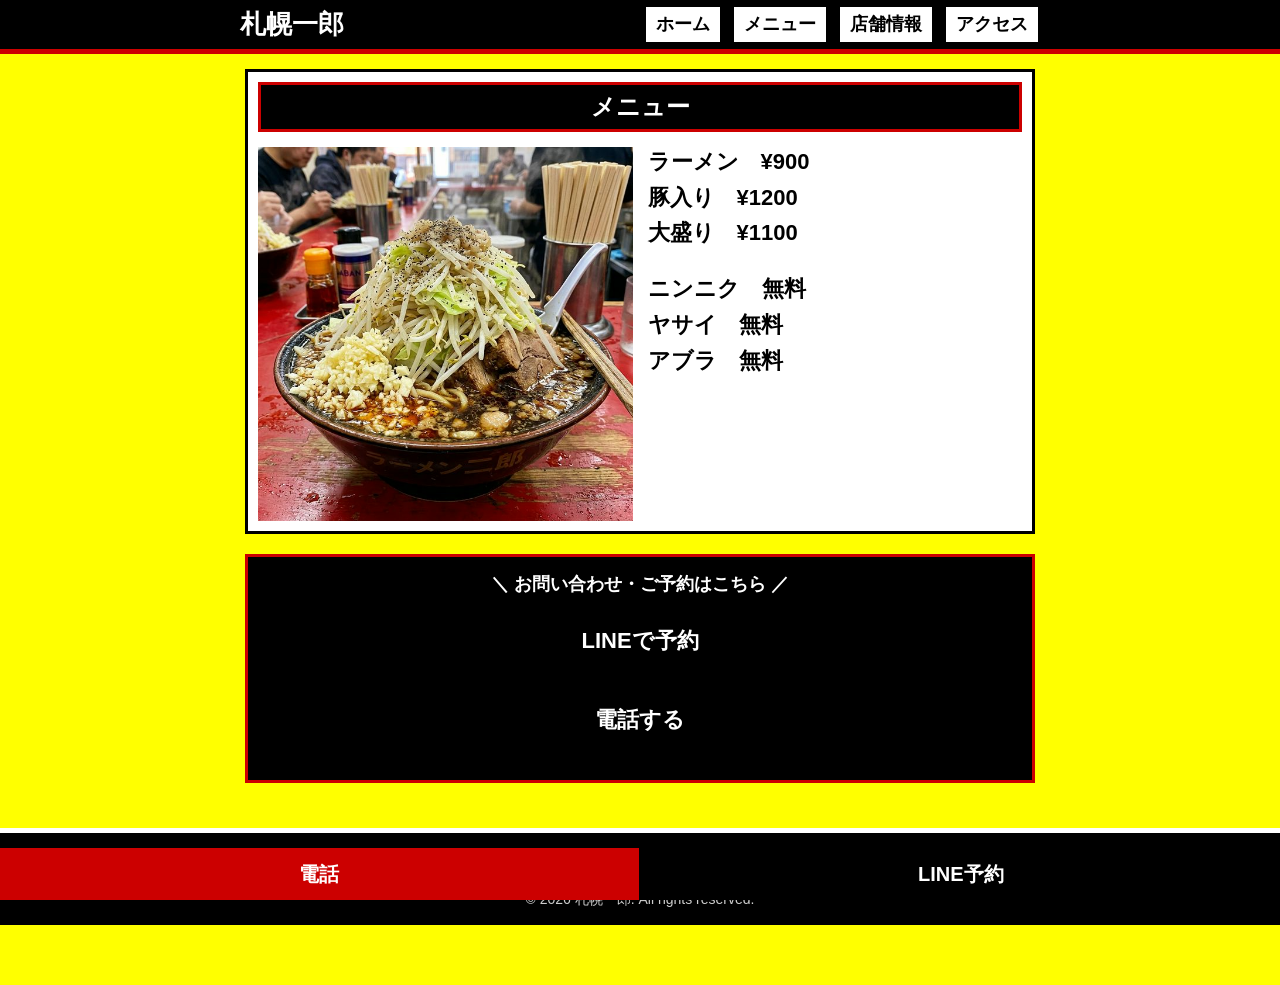
==== menu.html @ 3a50e275 "Add files via upload" ====
<!DOCTYPE html>
<html lang="ja">
<head>
    <meta charset="UTF-8">
    <meta name="viewport" content="width=device-width, initial-scale=1.0">
    <title>札幌一郎｜メニュー</title>
    <meta name="description" content="札幌で二郎系ラーメンなら札幌一郎。ボリューム満点。">
    <link rel="stylesheet" href="style.css">
</head>
<body>
    <header id="header">
        <div class="header-inner">
            <h1 class="logo">札幌一郎</h1>
            <nav id="nav">
                <ul class="nav-list">
                    <li><a href="index.html">ホーム</a></li>
                    <li><a href="menu.html">メニュー</a></li>
                    <li><a href="shop.html">店舗情報</a></li>
                    <li><a href="access.html">アクセス</a></li>
                </ul>
            </nav>
            <button id="hamburger" class="hamburger">
                <span></span>
                <span></span>
                <span></span>
            </button>
        </div>
    </header>

    <main>
        <section class="section">
            <h2 class="section-title">メニュー</h2>
            <div class="menu-container">
                <div class="menu-image">
                    <img src="assets/ramen.jpg" alt="ラーメン画像">
                </div>
                <div class="menu-list">
                    <div class="menu-list-inner">
                        <p class="menu-item">ラーメン　¥900</p>
                        <p class="menu-item">豚入り　¥1200</p>
                        <p class="menu-item">大盛り　¥1100</p>
                        <div class="menu-spacer"></div>
                        <p class="menu-item">ニンニク　無料</p>
                        <p class="menu-item">ヤサイ　無料</p>
                        <p class="menu-item">アブラ　無料</p>
                    </div>
                </div>
            </div>
        </section>

        <!-- 全ページ共通のCTA -->
        <div class="call-to-action-common">
            <p>＼ お問い合わせ・ご予約はこちら ／</p>
            <a href="https://lin.ee/XXXX" class="btn btn-line">LINEで予約</a>
            <a href="tel:011-XXXX" class="btn btn-blue">電話する</a>
        </div>
    </main>

    <footer id="footer">
        <div class="footer-links">
            <a href="https://lin.ee/XXXX" class="footer-link">LINE予約</a>
            <a href="https://www.tiktok.com/" class="footer-link">TikTok</a>
            <a href="https://www.instagram.com/" class="footer-link">Instagram</a>
            <a href="tel:011-XXXX" class="footer-link">電話</a>
        </div>
        <p class="copyright">&copy; 2026 札幌一郎. All rights reserved.</p>
    </footer>

    <div class="fixed-cta">
        <a href="tel:011-XXXX" class="cta-tel">電話</a>
        <a href="https://lin.ee/XXXX" class="cta-line">LINE予約</a>
    </div>

    <script src="main.js"></script>
</body>
</html>
---- style.css ----
/* リセットと基本設定 */
* {
    box-sizing: border-box;
    margin: 0;
    padding: 0;
}

body {
    font-family: sans-serif;
    color: #000000;
    background-color: #ffff00;
    /* アングラ風の黄色背景 */
    line-height: 1.4;
}

img {
    max-width: 100%;
    height: auto;
    display: block;
}

a {
    color: #cc0000;
    text-decoration: underline;
}

/* ヘッダー */
#header {
    background-color: #000000;
    color: #ffffff;
    padding: 5px 10px;
    position: relative;
    border-bottom: 5px solid #cc0000;
}

.header-inner {
    display: flex;
    justify-content: space-between;
    align-items: center;
    max-width: 800px;
    margin: 0 auto;
}

.logo {
    font-size: 26px;
    font-weight: bold;
    color: #ffffff;
    margin: 0;
}

/* ナビゲーション */
#nav {
    display: none;
}

#nav.active {
    display: block;
    position: absolute;
    top: 100%;
    left: 0;
    width: 100%;
    background-color: #000000;
    z-index: 100;
    border-bottom: 3px solid #cc0000;
}

.nav-list {
    list-style: none;
}

.nav-list li {
    border-top: 1px dashed #ffffff;
    /* 白色の破線で雑な感じに */
}

.nav-list a {
    display: block;
    padding: 10px 15px;
    color: #ffffff;
    text-decoration: none;
    font-weight: bold;
    font-size: 18px;
}

.nav-list a:hover {
    background-color: #cc0000;
}

/* ハンバーガーメニュー */
.hamburger {
    display: block;
    background: transparent;
    border: none;
    cursor: pointer;
    padding: 5px;
}

.hamburger span {
    display: block;
    width: 30px;
    height: 4px;
    background-color: #ffffff;
    margin-bottom: 5px;
}

.hamburger span:last-child {
    margin-bottom: 0;
}

/* コンテナ */
main {
    max-width: 800px;
    margin: 0 auto;
    padding: 5px;
}

.section {
    margin: 10px 0;
    padding: 10px;
    border: 3px solid #000000;
    background-color: #ffffff;
}

.section-title {
    font-size: 24px;
    background-color: #000000;
    color: #ffffff;
    padding: 5px 10px;
    margin-bottom: 15px;
    text-align: center;
    border: 3px solid #cc0000;
}

/* ヒーローセクション */
.hero {
    margin: 10px 0;
    text-align: center;
    background-color: #000;
    padding: 10px;
    border: 5px solid #cc0000;
}

.hero-image {
    width: 100%;
    border: 3px solid #ffffff;
    margin-bottom: 10px;
}

.hero-content h2 {
    font-size: 28px;
    margin-bottom: 10px;
    color: #ffffff;
    font-weight: bold;
}

.trigger {
    font-weight: bold;
    font-size: 20px;
    margin-bottom: 10px;
    border: 3px dotted #cc0000;
    display: inline-block;
    padding: 10px;
    background-color: #fff;
    color: #000;
    text-align: left;
}

/* ボタン */
.call-to-action {
    margin: 15px 0;
}

.call-to-action-common {
    text-align: center;
    margin: 20px 0;
    padding: 15px;
    background-color: #000;
    border: 3px solid #cc0000;
}

.call-to-action-common p {
    color: #fff;
    font-weight: bold;
    margin-bottom: 10px;
    font-size: 18px;
}

.btn {
    display: block;
    width: 95%;
    max-width: 400px;
    margin: 10px auto;
    padding: 15px;
    font-size: 22px;
    font-weight: bold;
    text-align: center;
    text-decoration: none;
    color: #ffffff;
    border: 4px solid #000;
}

.btn:active {
    background-color: #000000;
}

.btn-line {
    background-color: #0000;
}

.btn-red {
    background-color: #cc0000;
}

.btn-blue {
    background-color: #0000;
}

/* テーブルスタイル */
table {
    width: 100%;
    border-collapse: collapse;
    margin-bottom: 10px;
    border: 3px solid #000;
}

table th,
table td {
    border: 2px solid #000000;
    padding: 8px;
    text-align: left;
    font-size: 18px;
    font-weight: bold;
}

table th {
    background-color: #eeeeee;
    width: 35%;
}

.menu-item {
    background: none;
    padding: 0;
    border: none;
    font-size: 22px;
    font-weight: bold;
    color: #000000;
    margin-bottom: 5px;
    text-align: left;
}
.menu-spacer {
    height: 20px;
}

/* マップ */
.map-container {
    border: 4px solid #cc0000;
    margin-bottom: 10px;
}

.access-note {
    font-weight: bold;
    font-size: 18px;
    background-color: #fff;
    padding: 10px;
    border: 2px solid #000;
}

/* フッター */
#footer {
    background-color: #000000;
    color: #ffffff;
    text-align: center;
    padding: 15px;
    margin-top: 20px;
    margin-bottom: 60px;
    border-top: 5px solid #ffffff;
}

.footer-links {
    margin-bottom: 10px;
}

.footer-link {
    display: inline-block;
    margin: 5px 10px;
    color: #ffffff;
    font-weight: bold;
    font-size: 16px;
}

.copyright {
    font-size: 14px;
    color: #ccc;
}

/* 固定CTA */
.fixed-cta {
    position: fixed;
    bottom: 0;
    left: 0;
    width: 100%;
    display: flex;
    z-index: 1000;
    border-top: 4px solid #000;
}

.fixed-cta a {
    flex: 1;
    display: block;
    text-align: center;
    padding: 12px 0;
    color: #ffffff;
    font-weight: bold;
    text-decoration: none;
    font-size: 20px;
}

.cta-tel {
    background-color: #cc0000;
    border-right: 3px solid #000;
}

.cta-line {
    background-color: #000000;
}

/* PC向け微調整 */
@media (min-width: 768px) {
    #nav {
        display: block;
    }

    #nav.active {
        position: static;
        width: auto;
        border: none;
    }

    .hamburger {
        display: none;
    }

    .nav-list {
        display: flex;
    }

    .nav-list li {
        border-top: none;
        margin-left: 10px;
    }

    .nav-list a {
        padding: 5px 10px;
        border: 2px solid #000;
        background-color: #fff;
        color: #000;
    }

    .nav-list a:hover {
        background-color: #cc0000;
        color: #fff;
        border-color: #cc0000;
    }

    .menu-container,
    .info-container {
        display: flex;
        align-items: flex-start;
        gap: 15px;
    }

    .menu-image,
    .info-image {
        flex: 1;
    }

    .menu-list,
    .info-table {
        flex: 1;
    }
}
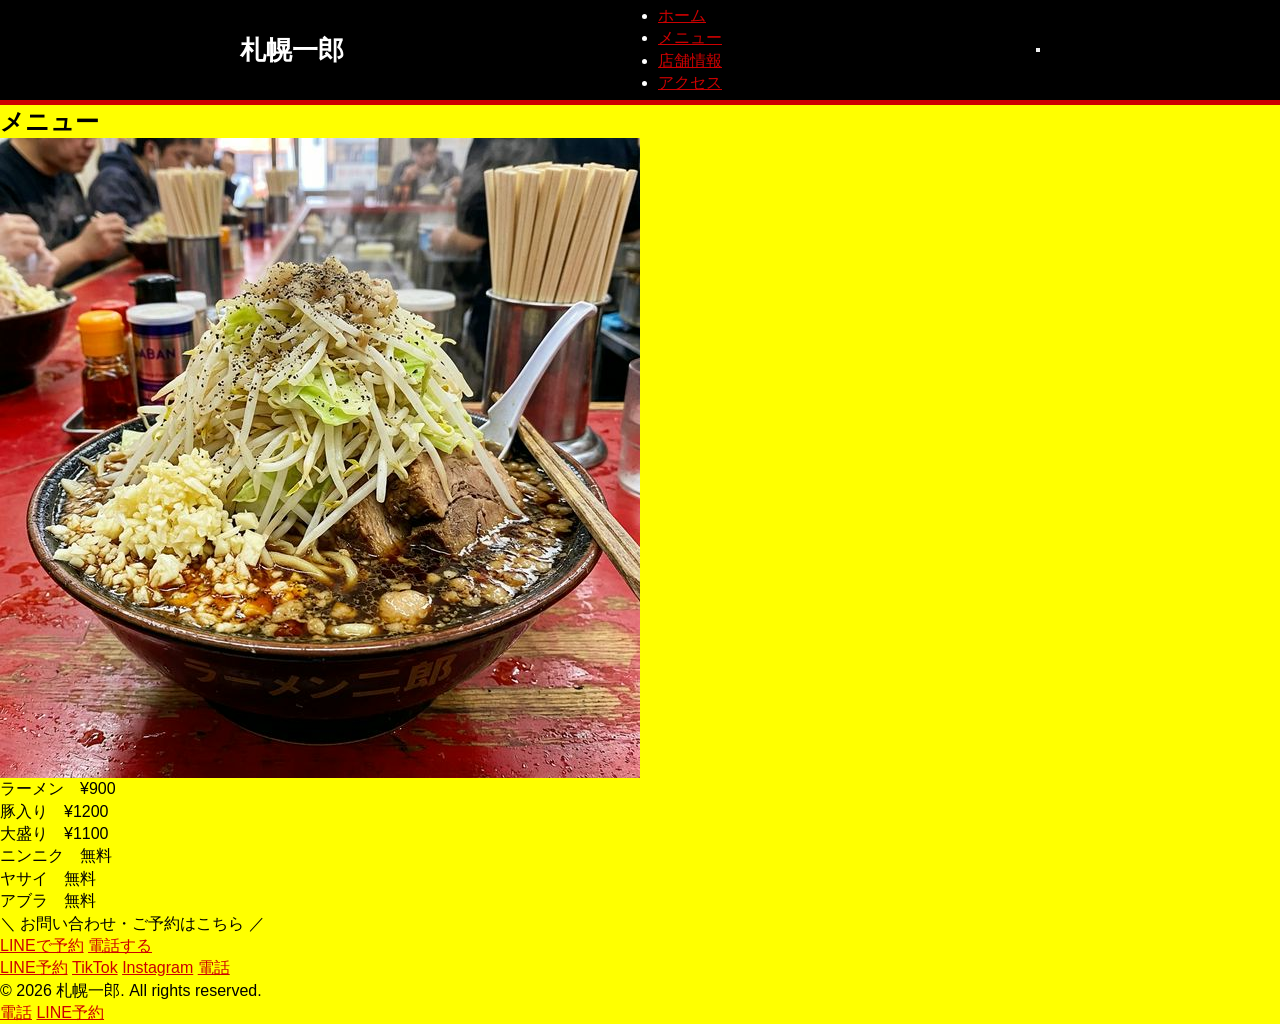
==== commit bce13a4c: "Update menu.html with new menu items" ====
--- a/menu.html
+++ b/menu.html
@@ -34,6 +34,7 @@
                 <div class="menu-image">
                     <img src="assets/ramen.jpg" alt="ラーメン画像">
                 </div>
+                
                 <div class="menu-list">
                     <div class="menu-list-inner">
                         <p class="menu-item">ラーメン　¥900</p>
@@ -47,8 +48,7 @@
                 </div>
             </div>
         </section>
-
-        <!-- 全ページ共通のCTA -->
+        
         <div class="call-to-action-common">
             <p>＼ お問い合わせ・ご予約はこちら ／</p>
             <a href="https://lin.ee/XXXX" class="btn btn-line">LINEで予約</a>
--- a/style.css
+++ b/style.css
@@ -1,4 +1,3 @@
-/* リセットと基本設定 */
 * {
     box-sizing: border-box;
     margin: 0;
@@ -9,7 +8,6 @@
     font-family: sans-serif;
     color: #000000;
     background-color: #ffff00;
-    /* アングラ風の黄色背景 */
     line-height: 1.4;
 }
 
@@ -24,7 +22,6 @@
     text-decoration: underline;
 }
 
-/* ヘッダー */
 #header {
     background-color: #000000;
     color: #ffffff;
@@ -46,9 +43,8 @@
     font-weight: bold;
     color: #ffffff;
     margin: 0;
-}
-
-/* ナビゲーション */
+｝
+    
 #nav {
     display: none;
 }
@@ -70,7 +66,7 @@
 
 .nav-list li {
     border-top: 1px dashed #ffffff;
-    /* 白色の破線で雑な感じに */
+
 }
 
 .nav-list a {
@@ -86,7 +82,6 @@
     background-color: #cc0000;
 }
 
-/* ハンバーガーメニュー */
 .hamburger {
     display: block;
     background: transparent;
@@ -107,7 +102,6 @@
     margin-bottom: 0;
 }
 
-/* コンテナ */
 main {
     max-width: 800px;
     margin: 0 auto;
@@ -131,7 +125,6 @@
     border: 3px solid #cc0000;
 }
 
-/* ヒーローセクション */
 .hero {
     margin: 10px 0;
     text-align: center;
@@ -165,7 +158,6 @@
     text-align: left;
 }
 
-/* ボタン */
 .call-to-action {
     margin: 15px 0;
 }
@@ -215,7 +207,6 @@
     background-color: #0000;
 }
 
-/* テーブルスタイル */
 table {
     width: 100%;
     border-collapse: collapse;
@@ -251,7 +242,6 @@
     height: 20px;
 }
 
-/* マップ */
 .map-container {
     border: 4px solid #cc0000;
     margin-bottom: 10px;
@@ -265,7 +255,6 @@
     border: 2px solid #000;
 }
 
-/* フッター */
 #footer {
     background-color: #000000;
     color: #ffffff;
@@ -293,7 +282,6 @@
     color: #ccc;
 }
 
-/* 固定CTA */
 .fixed-cta {
     position: fixed;
     bottom: 0;
@@ -378,4 +366,4 @@
     .info-table {
         flex: 1;
     }
-}+}
